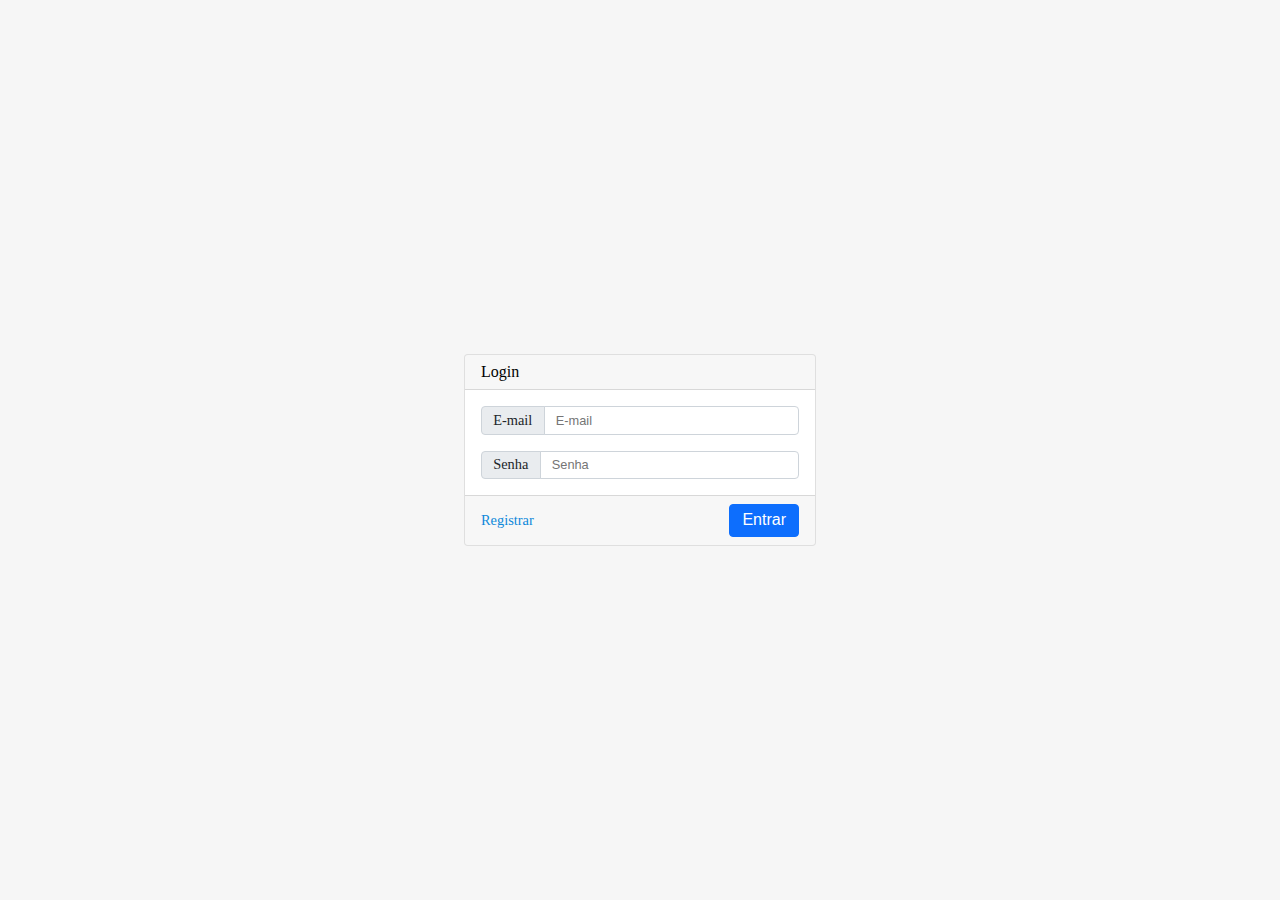
==== src/app/index.html @ 8a5d58cb "Criando projeto" ====
<!DOCTYPE html>
<html lang="pt-br">

<head>
    <meta charset="UTF-8">
    <meta name="viewport" content="width=device-width, initial-scale=1.0">
    <title>Catalogo - Autenticação</title>
    <link rel="stylesheet" href="./css/index.css">
</head>

<body>
    <div id="app">
        <card-component title="Login" width="350" id="login">
            <span slot="body">
                <div class="input-group mb-3">
                    <span class="input-group-text">E-mail</span>
                    <input 
                    type="email" 
                    class="form-control" 
                    placeholder="E-mail" 
                    aria-label="E-mail" 
                    title="E-mail"
                    id="login_email"
                    >
                </div>
                <div class="input-group">
                    <span class="input-group-text">Senha</span>
                    <input 
                    type="password" 
                    class="form-control" 
                    placeholder="Senha" 
                    aria-label="Senha" 
                    title="Senha"
                    id="login_senha"
                    >
                </div>
            </span>
            <div slot="footer">
                <a onclick="registerScreen()" class="link">Registrar</a>
                <button-component 
                text="Entrar" 
                color="0d6efd" 
                hover="0b5ed7" 
                hoverBorder="0a58ca"
                onclick="authenticate()">
            </button-component>
            </div>
        </card-component>

        <card-component title="Registrar" width="450" id="register">
            <span slot="body">
                <div class="input-group mb-3">
                    <span class="input-group-text">Nome</span>
                    <input 
                    type="text" 
                    class="form-control" 
                    placeholder="Nome" 
                    aria-label="Nome" 
                    title="Nome"
                    id="register_nome"
                    >
                </div>
                <div class="input-group mb-3">
                    <span class="input-group-text" >E-mail</span>
                    <input 
                    type="email" 
                    class="form-control" 
                    placeholder="E-mail" 
                    aria-label="E-mail" 
                    title="E-mail"
                    id="register_email"
                    >
                </div>
                <div class="input-group">
                    <span class="input-group-text">Senha</span>
                    <input 
                    type="password" 
                    class="form-control" 
                    placeholder="Senha" 
                    aria-label="Senha" 
                    title="Senha"
                    id="register_senha"
                    >
                </div>
            </span>
            <div slot="footer">
                <a onclick="loginScreen()" class="link">Voltar</a>

                <button-component 
                text="Registrar" 
                color="0d6efd" 
                hover="0b5ed7" 
                hoverBorder="0a58ca"
                onclick="register()">
            </button-component>
            </div>
        </card-component>
    </div>
</body>
<script src="./js/components/CardComponent.js"></script>
<script src="./js/components/ButtonComponent.js"></script>
<script src="./js/components/components.js"></script>
<script src="./js/index.js"></script>
<script src="./js/ajax/index.js"></script>
<script src="./js/services/user/userService.js"></script>
<script src="./js/services/user/authService.js"></script>
</html>
---- src/app/css/index.css ----
* {
    padding: 0px;
    margin: 0px;
    box-sizing: border-box;
}

#app {
    height: 100dvh;
    background-color: #F6F6F6;
    display: flex;
    justify-content: center;
    align-items: center;
}

/* input custom */
.input-group {
    position: relative;
    display: flex;
    flex-wrap: wrap;
    align-items: stretch;
    width: 100%;
}

.input-group:not(.has-validation)>.dropdown-toggle:nth-last-child(n+3), 
.input-group:not(.has-validation)>:not(:last-child):not(.dropdown-toggle):not(.dropdown-menu) {
    border-top-right-radius: 0;
    border-bottom-right-radius: 0;
}

.input-group-text {
    display: flex;
    align-items: center;
    padding: 0.15rem 0.7rem;
    font-size: 0.9rem;
    font-weight: 400;
    line-height: 1.5;
    color: #212529;
    text-align: center;
    white-space: nowrap;
    background-color: #e9ecef;
    border: 1px solid #ced4da;
    border-radius: 0.25rem;
}

.input-group>:not(:first-child):not(.dropdown-menu):not(.valid-tooltip):not(.valid-feedback):not(.invalid-tooltip):not(.invalid-feedback) {
    margin-left: -1px;
    border-top-left-radius: 0;
    border-bottom-left-radius: 0;
}

.input-group>.form-control, .input-group>.form-select {
    position: relative;
    flex: 1 1 auto;
    width: 1%;
    min-width: 0;
}

.form-control {
    display: block;
    width: 100%;
    padding: 0.15rem 0.7rem;
    font-size: 0.8rem;
    font-weight: 400;
    line-height: 1.5;
    color: #212529;
    background-color: #fff;
    background-clip: padding-box;
    border: 1px solid #ced4da;
    -webkit-appearance: none;
    -moz-appearance: none;
    appearance: none;
    border-radius: 0.25rem;
    transition: border-color .15s ease-in-out,box-shadow .15s ease-in-out;
}

.form-control:focus {
    color: #212529;
    background-color: #fff;
    border-color: #86b7fe;
    outline: 0;
    box-shadow: 0 0 0 0.14rem rgba(13,110,253,.25);
}

.mb-3 {
    margin-bottom: 1rem !important;
}

.ml-3 {
    margin-left: 1rem !important;
}

.link {
    color: rgb(14, 136, 218);
    font-size: 0.9rem;
    font-weight: 500;
    cursor: pointer;
}

.link:hover {
    text-decoration: underline;
    opacity: 0.5;
}

[slot="footer"] {
    width: 100%;
    display: flex;
    align-items: center;
    justify-content: space-between;
}


@media (prefers-reduced-motion: reduce){
    .form-control {
        transition: none;
    }
}
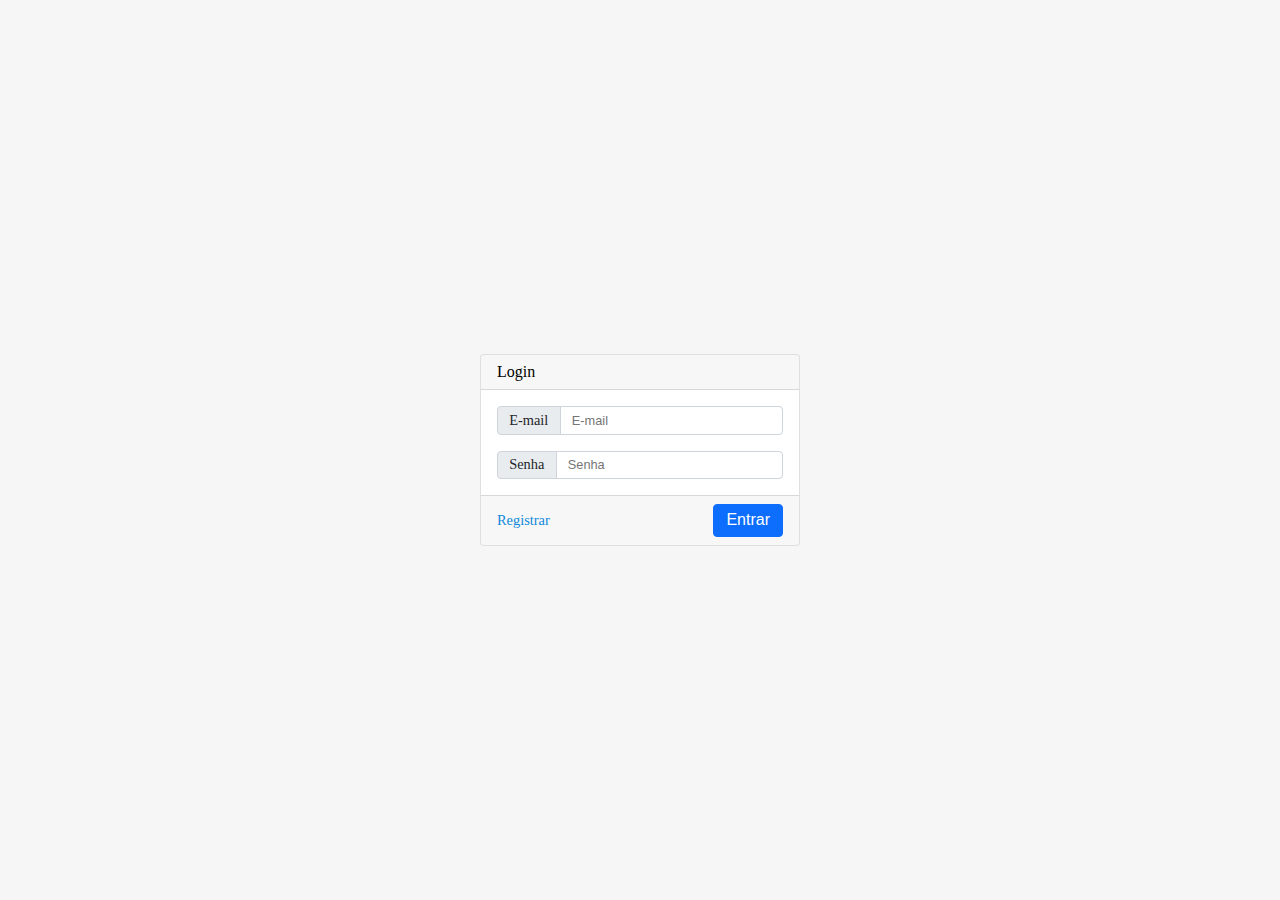
==== commit 99162bca: "#Criando categorias" ====
--- a/src/app/index.html
+++ b/src/app/index.html
@@ -10,98 +10,69 @@
 
 <body>
     <div id="app">
-        <card-component title="Login" width="350" id="login">
+
+        <card-component title="Login" style="width: 25%;" id="login">
             <span slot="body">
                 <div class="input-group mb-3">
                     <span class="input-group-text">E-mail</span>
-                    <input 
-                    type="email" 
-                    class="form-control" 
-                    placeholder="E-mail" 
-                    aria-label="E-mail" 
-                    title="E-mail"
-                    id="login_email"
-                    >
+                    <input type="email" class="form-control" placeholder="E-mail" aria-label="E-mail" title="E-mail"
+                        id="login_email">
                 </div>
                 <div class="input-group">
                     <span class="input-group-text">Senha</span>
-                    <input 
-                    type="password" 
-                    class="form-control" 
-                    placeholder="Senha" 
-                    aria-label="Senha" 
-                    title="Senha"
-                    id="login_senha"
-                    >
+                    <input type="password" class="form-control" placeholder="Senha" aria-label="Senha" title="Senha"
+                        id="login_senha">
                 </div>
             </span>
             <div slot="footer">
-                <a onclick="registerScreen()" class="link">Registrar</a>
-                <button-component 
-                text="Entrar" 
-                color="0d6efd" 
-                hover="0b5ed7" 
-                hoverBorder="0a58ca"
-                onclick="authenticate()">
-            </button-component>
+                <div class="content-footer">
+                    <a onclick="registerScreen()" class="link">Registrar</a>
+                    <button-component text="Entrar" color="0d6efd" hover="0b5ed7" hoverBorder="0a58ca"
+                        onclick="authenticate()">
+                    </button-component>
+                </div>
             </div>
         </card-component>
 
-        <card-component title="Registrar" width="450" id="register">
+        <card-component title="Registrar" style="width: 35%" id="register">
             <span slot="body">
                 <div class="input-group mb-3">
                     <span class="input-group-text">Nome</span>
-                    <input 
-                    type="text" 
-                    class="form-control" 
-                    placeholder="Nome" 
-                    aria-label="Nome" 
-                    title="Nome"
-                    id="register_nome"
-                    >
+                    <input type="text" class="form-control" placeholder="Nome" aria-label="Nome" title="Nome"
+                        id="register_nome">
                 </div>
                 <div class="input-group mb-3">
-                    <span class="input-group-text" >E-mail</span>
-                    <input 
-                    type="email" 
-                    class="form-control" 
-                    placeholder="E-mail" 
-                    aria-label="E-mail" 
-                    title="E-mail"
-                    id="register_email"
-                    >
+                    <span class="input-group-text">E-mail</span>
+                    <input type="email" class="form-control" placeholder="E-mail" aria-label="E-mail" title="E-mail"
+                        id="register_email">
                 </div>
                 <div class="input-group">
                     <span class="input-group-text">Senha</span>
-                    <input 
-                    type="password" 
-                    class="form-control" 
-                    placeholder="Senha" 
-                    aria-label="Senha" 
-                    title="Senha"
-                    id="register_senha"
-                    >
+                    <input type="password" class="form-control" placeholder="Senha" aria-label="Senha" title="Senha"
+                        id="register_senha">
                 </div>
             </span>
             <div slot="footer">
-                <a onclick="loginScreen()" class="link">Voltar</a>
+                <div class="content-footer">
+                    <a onclick="loginScreen()" class="link">Voltar</a>
+                    <button-component text="Registrar" color="0d6efd" hover="0b5ed7" hoverBorder="0a58ca"
+                        onclick="register()">
+                    </button-component>
+                </div>
+            </div>
 
-                <button-component 
-                text="Registrar" 
-                color="0d6efd" 
-                hover="0b5ed7" 
-                hoverBorder="0a58ca"
-                onclick="register()">
-            </button-component>
-            </div>
         </card-component>
     </div>
 </body>
 <script src="./js/components/CardComponent.js"></script>
 <script src="./js/components/ButtonComponent.js"></script>
 <script src="./js/components/components.js"></script>
+<script src="./js/router/index.js"></script>
+<script src="./js/router/router.js"></script>
 <script src="./js/index.js"></script>
 <script src="./js/ajax/index.js"></script>
 <script src="./js/services/user/userService.js"></script>
 <script src="./js/services/user/authService.js"></script>
+<script src="./js/services/categorias/categoriasService.js"></script>
+
 </html>--- a/src/app/css/index.css
+++ b/src/app/css/index.css
@@ -101,11 +101,27 @@
     opacity: 0.5;
 }
 
-[slot="footer"] {
+.content-footer {
     width: 100%;
     display: flex;
     align-items: center;
     justify-content: space-between;
+}
+
+.app-painel-footer {
+    width: 100%;
+    display: flex;
+    align-items: center;
+    justify-content: flex-end;
+}
+
+
+#painel {
+    display: grid;
+    height: 100dvh;
+    grid-template-rows: 50px 1fr 50px;
+    grid-template-areas: "header" "content" "footer";
+    grid-template-columns: 1fr;
 }
 
 
